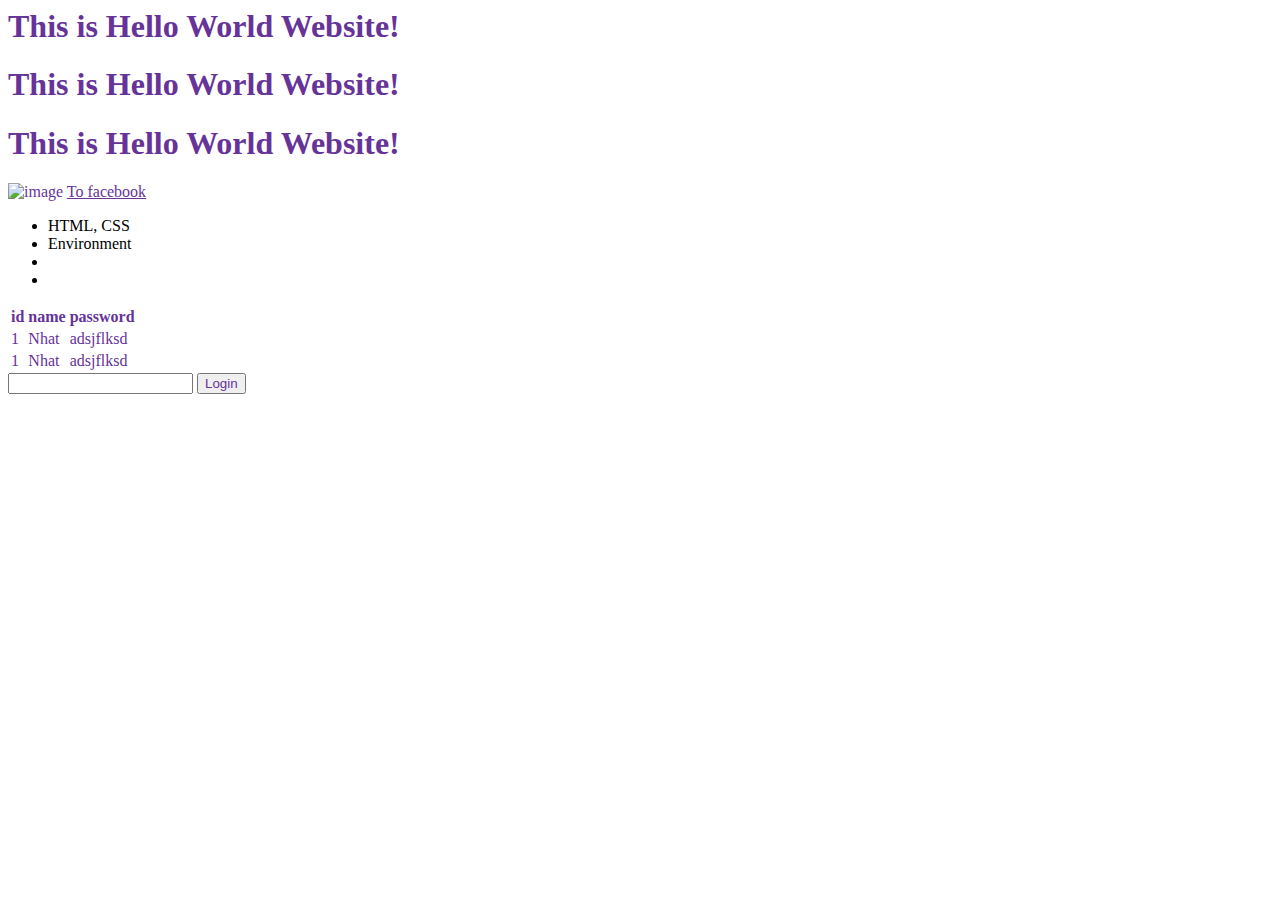
==== index.html @ 2b087d33 "priority in selector" ====
<!DOCTYPE html5>
<html>
    <!-- head part -->
    <head>
        <title>Hello World!</title>
        <meta charset="utf-8">
        <link rel="stylesheet" href="./main.css">
        <!-- <style>
            h1 {
                color: rgb(93, 93, 251);
                font-size: 50px;
            }
        </style> -->
    </head>

    <!-- body part -->
    <body>
        <div>
            <h1 class="id1" title="attribute is thuộc tính of html tags" >This is Hello World Website!</h1>
        <h1 class="id1" title="attribute is thuộc tính of html tags" >This is Hello World Website!</h1>
        <h1 id="id3" title="attribute is thuộc tính of html tags" >This is Hello World Website!</h1>
        
        <img src="https://scontent.fsgn13-4.fna.fbcdn.net/v/t39.30808-6/294324331_769691621149523_960035253082880558_n.jpg?_nc_cat=1&ccb=1-7&_nc_sid=5cd70e&_nc_ohc=cTVqNTHEyHkAX9vRnn-&_nc_ht=scontent.fsgn13-4.fna&oh=00_AT-l4vHf5OkLLjhnEx6G-cRoEMvas5-mtIMmsVnlgS4ktg&oe=62DF2E93" alt="image">
        <a href="https://www.facebook.com/"> To facebook </a>
        <ul>
            <li> HTML, CSS</li>
            <li> Environment </li>
            <li></li>
            <li></li>
        </ul>
        <table>
            <thead> 
                <th>id</th>
                <th>name</th>
                <th>password</th>
            </thead>
            
            <tbody>
                <tr>
                    <td>1</td>
                    <td>Nhat</td>
                    <td>adsjflksd</td>
                </tr>
                <tr>
                    <td>1</td>
                    <td>Nhat</td>
                    <td>adsjflksd</td>
                </tr>
            </tbody>
        </table>

        <input type="">
        <button> Login </button>
        </div>
    </body>

</html>

<!-- 
    1. h1 - h6: heading
    2. p: paragraph
    3. img: image
    4. a: anchor
    5. ul li - unordered list, list item // ol: ordered list
    6. table - thead - tr - td
    7. input: text - checkbox - radio
    8. button
    9. div
 -->

 <!-- 
    !important
    Inline - 1000
    #id - 100
    .class - 10 
    tag - 1
-->
---- main.css ----
li {
    color: black;
}

* {
    color: rebeccapurple;
}
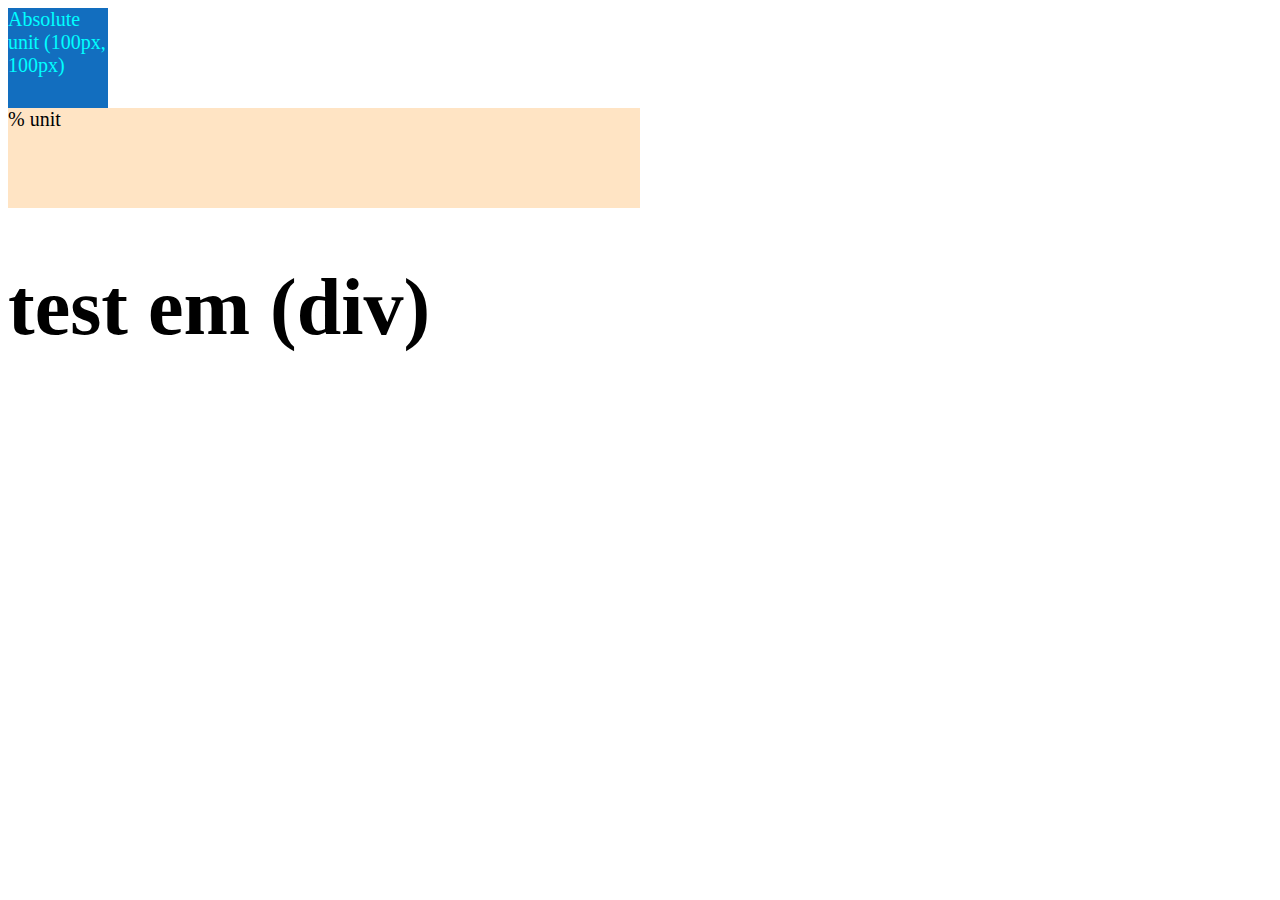
==== commit 2c3b4b11: "HTML units" ====
--- a/index.html
+++ b/index.html
@@ -1,77 +1,27 @@
-<!DOCTYPE html5>
+<!-- 
+    Absolute unit
+        1. px
+
+    Relative unit
+        1. %
+        2. rem
+        3. em
+        4. vw
+        5. vh
+ -->
+
+ <!DOCTYPE html>
 <html>
-    <!-- head part -->
     <head>
-        <title>Hello World!</title>
-        <meta charset="utf-8">
-        <link rel="stylesheet" href="./main.css">
-        <!-- <style>
-            h1 {
-                color: rgb(93, 93, 251);
-                font-size: 50px;
-            }
-        </style> -->
+        <title> Units </title>
+        <meta charset="utf-8"> 
+        <link rel="stylesheet" href="main.css">
     </head>
 
-    <!-- body part -->
     <body>
-        <div>
-            <h1 class="id1" title="attribute is thuộc tính of html tags" >This is Hello World Website!</h1>
-        <h1 class="id1" title="attribute is thuộc tính of html tags" >This is Hello World Website!</h1>
-        <h1 id="id3" title="attribute is thuộc tính of html tags" >This is Hello World Website!</h1>
+        <div class = "box"> Absolute unit (100px, 100px) </div>
+        <div class = "percent_box"> % unit </div>
         
-        <img src="https://scontent.fsgn13-4.fna.fbcdn.net/v/t39.30808-6/294324331_769691621149523_960035253082880558_n.jpg?_nc_cat=1&ccb=1-7&_nc_sid=5cd70e&_nc_ohc=cTVqNTHEyHkAX9vRnn-&_nc_ht=scontent.fsgn13-4.fna&oh=00_AT-l4vHf5OkLLjhnEx6G-cRoEMvas5-mtIMmsVnlgS4ktg&oe=62DF2E93" alt="image">
-        <a href="https://www.facebook.com/"> To facebook </a>
-        <ul>
-            <li> HTML, CSS</li>
-            <li> Environment </li>
-            <li></li>
-            <li></li>
-        </ul>
-        <table>
-            <thead> 
-                <th>id</th>
-                <th>name</th>
-                <th>password</th>
-            </thead>
-            
-            <tbody>
-                <tr>
-                    <td>1</td>
-                    <td>Nhat</td>
-                    <td>adsjflksd</td>
-                </tr>
-                <tr>
-                    <td>1</td>
-                    <td>Nhat</td>
-                    <td>adsjflksd</td>
-                </tr>
-            </tbody>
-        </table>
-
-        <input type="">
-        <button> Login </button>
-        </div>
+        <div><h1> test em (div)</h1></div>
     </body>
-
-</html>
-
-<!-- 
-    1. h1 - h6: heading
-    2. p: paragraph
-    3. img: image
-    4. a: anchor
-    5. ul li - unordered list, list item // ol: ordered list
-    6. table - thead - tr - td
-    7. input: text - checkbox - radio
-    8. button
-    9. div
- -->
-
- <!-- 
-    !important
-    Inline - 1000
-    #id - 100
-    .class - 10 
-    tag - 1
--->+</html>--- a/main.css
+++ b/main.css
@@ -1,8 +1,30 @@
-li {
-    color: black;
+.box {
+    width: 100px;
+    height: 100px;
+    color: aqua;
+    background-color: rgb(18, 110, 191);
 }
 
-* {
-    color: rebeccapurple;
+.percent_box {
+    width: 50%;
+    height: 100px;
+    background-color: bisque;
 }
 
+html {
+    font-size: 1000px;
+}
+
+div {
+    font-size: 20px; 
+    /* html */
+}
+
+h1 {
+    font-size: 4em;
+    /* nearest tag that includes h1 and has font-size */
+}
+
+/* 
+    vw, vh - viewport width, viewport height
+*/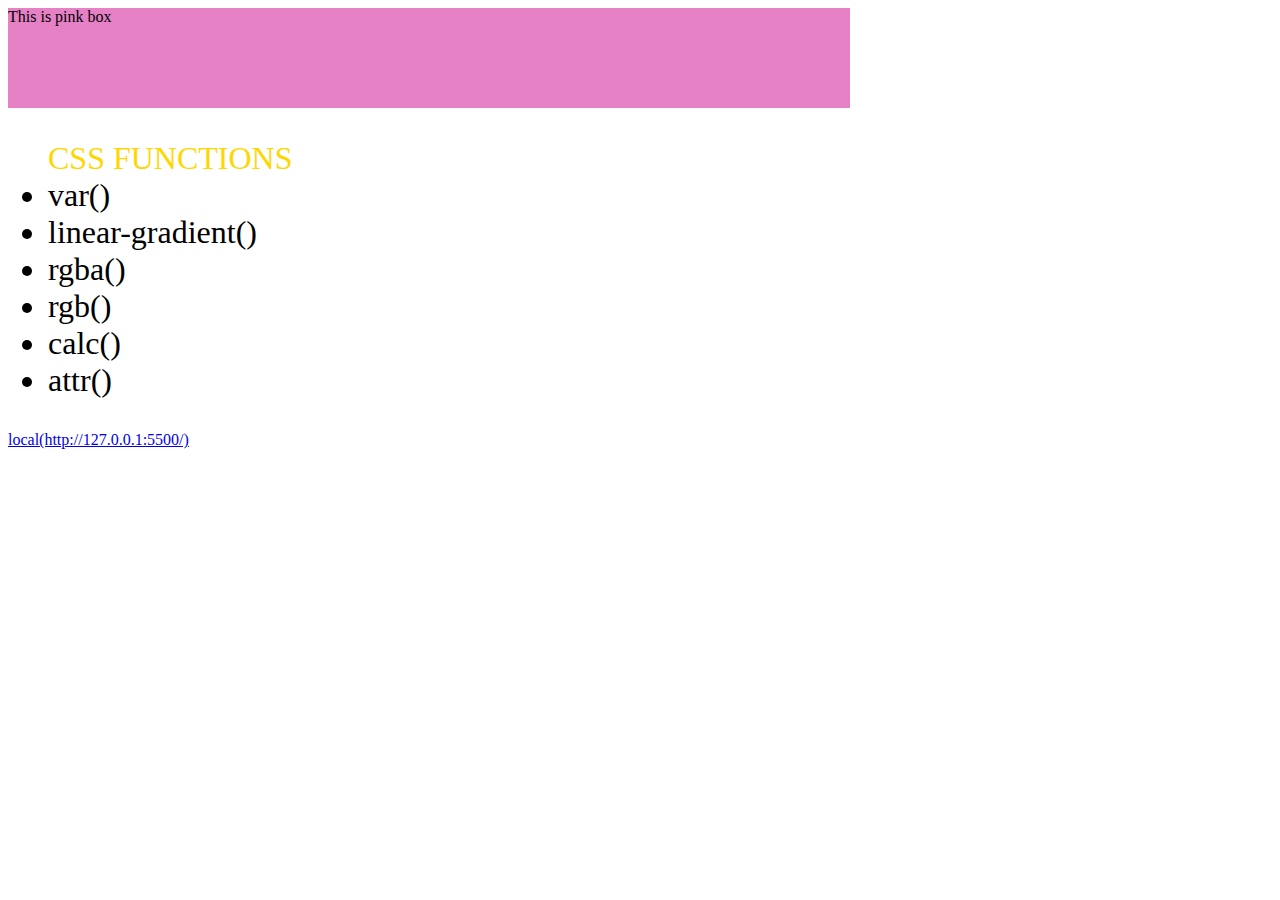
==== commit e67a2947: "css functions" ====
--- a/index.html
+++ b/index.html
@@ -1,27 +1,32 @@
 <!-- 
-    Absolute unit
-        1. px
-
-    Relative unit
-        1. %
-        2. rem
-        3. em
-        4. vw
-        5. vh
+    CSS FUNCTIONS
+    1. var()
+    2. linear-gradient()
+    3. rgba()
+    4. rgb()
+    5. calc()
+    6. attr()
  -->
 
  <!DOCTYPE html>
-<html>
+ <html>
     <head>
-        <title> Units </title>
-        <meta charset="utf-8"> 
+        <title> CSS FUNCTIONS </title>
+        <meta charset="UTF-8">
         <link rel="stylesheet" href="main.css">
     </head>
 
     <body>
-        <div class = "box"> Absolute unit (100px, 100px) </div>
-        <div class = "percent_box"> % unit </div>
-        
-        <div><h1> test em (div)</h1></div>
+        <div class="box" data-title="This is pink box"> </div>
+        <ul class="ul-class">
+            CSS FUNCTIONS
+            <li>var()</li>
+            <li>linear-gradient()</li>
+            <li>rgba()</li>
+            <li>rgb()</li>
+            <li>calc()</li>
+            <li>attr()</li>
+        </ul>
+        <a href="http://127.0.0.1:5500/">local</a>
     </body>
-</html>+ </html>--- a/main.css
+++ b/main.css
@@ -1,30 +1,28 @@
-.box {
-    width: 100px;
-    height: 100px;
-    color: aqua;
-    background-color: rgb(18, 110, 191);
+html {
+    font-size: 100%
 }
 
-.percent_box {
-    width: 50%;
-    height: 100px;
-    background-color: bisque;
+ul {
+    font: bold;
+    color: gold;
+    font-size: 2rem;
 }
 
-html {
-    font-size: 1000px;
+ul li {
+    color: black;
 }
 
-div {
-    font-size: 20px; 
-    /* html */
+.box {
+    width: calc((100px + 5px) * 2 + 50%);
+    height: 100px;
+    background-color: rgba(206, 4, 139, 0.5);
+    /* a: alpha, transparent color */
 }
 
-h1 {
-    font-size: 4em;
-    /* nearest tag that includes h1 and has font-size */
+.box::after {
+    content: attr(data-title);
 }
 
-/* 
-    vw, vh - viewport width, viewport height
-*/+a::after {
+    content: "(" attr(href) ")";
+}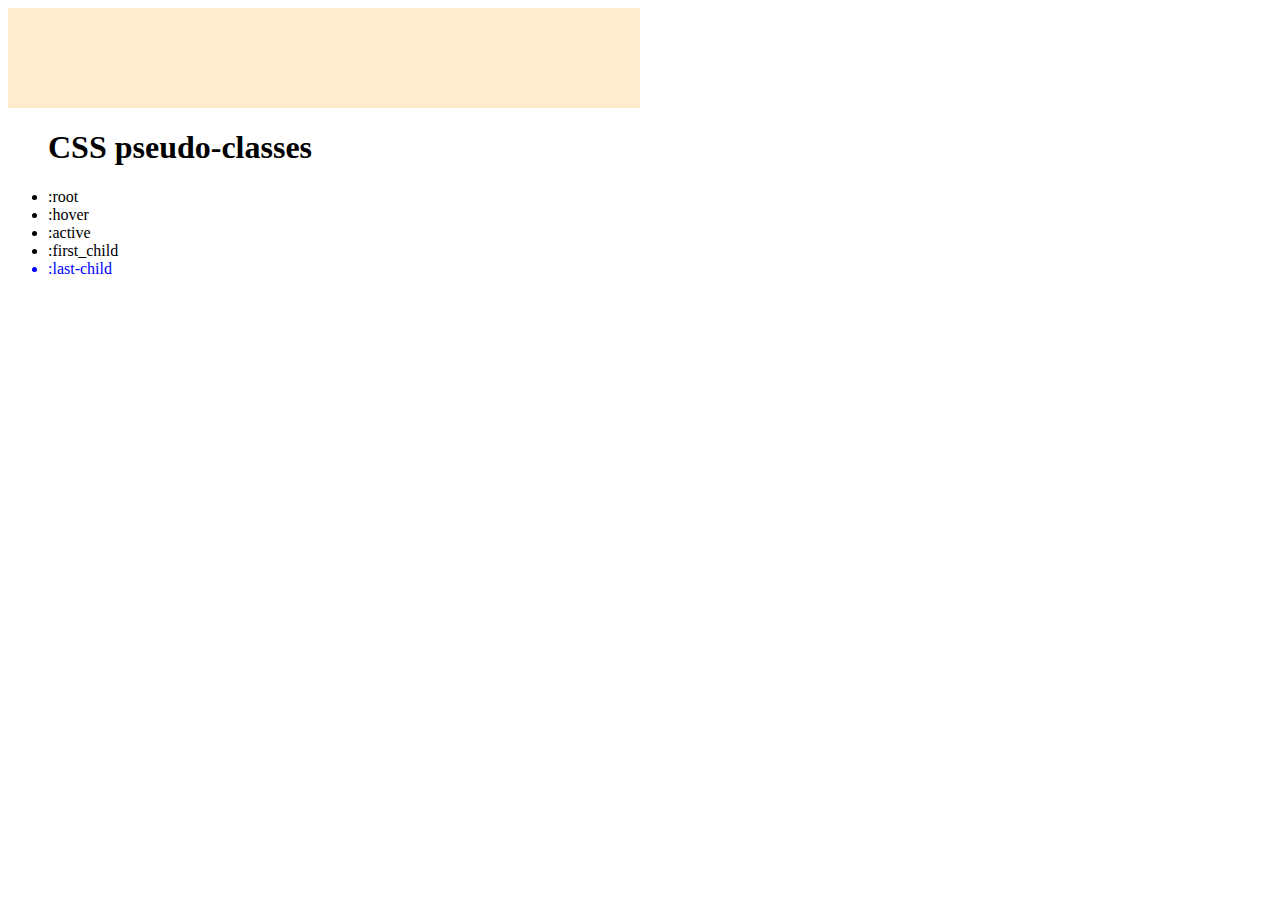
==== commit 969c4439: "CSS Pseudo classes" ====
--- a/index.html
+++ b/index.html
@@ -1,32 +1,25 @@
-<!-- 
-    CSS FUNCTIONS
-    1. var()
-    2. linear-gradient()
-    3. rgba()
-    4. rgb()
-    5. calc()
-    6. attr()
- -->
-
- <!DOCTYPE html>
- <html>
+<!DOCTYPE html>
+<html>
     <head>
-        <title> CSS FUNCTIONS </title>
+        <title> keep going </title>
+        <link rel="stylesheet" href="main.css">
         <meta charset="UTF-8">
-        <link rel="stylesheet" href="main.css">
     </head>
 
+    <link rel="stylesheet" href="main.css">
+
     <body>
-        <div class="box" data-title="This is pink box"> </div>
-        <ul class="ul-class">
-            CSS FUNCTIONS
-            <li>var()</li>
-            <li>linear-gradient()</li>
-            <li>rgba()</li>
-            <li>rgb()</li>
-            <li>calc()</li>
-            <li>attr()</li>
-        </ul>
-        <a href="http://127.0.0.1:5500/">local</a>
+        <div class="box"></div>
+        <div> 
+            <ul>
+                <h1>CSS pseudo-classes</h1>
+                <li>:root</li>
+                <li>:hover</li>
+                <li>:active</li>
+                <li>:first_child</li>
+                <li>:last-child</li>
+            </ul>
+
+        </div>
     </body>
- </html>+</html>--- a/main.css
+++ b/main.css
@@ -1,28 +1,26 @@
-html {
-    font-size: 100%
+.box {
+    width: 50%;
+    height: 100px;
+    background-color: blanchedalmond;
 }
 
-ul {
-    font: bold;
-    color: gold;
-    font-size: 2rem;
+h1:hover {
+    font: italic;
+    color: green;
 }
 
-ul li {
-    color: black;
+li:first-child {
+    color: pink;
 }
 
-.box {
-    width: calc((100px + 5px) * 2 + 50%);
-    height: 100px;
-    background-color: rgba(206, 4, 139, 0.5);
-    /* a: alpha, transparent color */
+li:last-child {
+    color: blue;
 }
 
-.box::after {
-    content: attr(data-title);
+.box:hover {
+    background-color: black;
 }
 
-a::after {
-    content: "(" attr(href) ")";
+.box:active {
+    background-color: brown;
 }--- a/main.css
+++ b/main.css
@@ -1,28 +1,26 @@
-html {
-    font-size: 100%
+.box {
+    width: 50%;
+    height: 100px;
+    background-color: blanchedalmond;
 }
 
-ul {
-    font: bold;
-    color: gold;
-    font-size: 2rem;
+h1:hover {
+    font: italic;
+    color: green;
 }
 
-ul li {
-    color: black;
+li:first-child {
+    color: pink;
 }
 
-.box {
-    width: calc((100px + 5px) * 2 + 50%);
-    height: 100px;
-    background-color: rgba(206, 4, 139, 0.5);
-    /* a: alpha, transparent color */
+li:last-child {
+    color: blue;
 }
 
-.box::after {
-    content: attr(data-title);
+.box:hover {
+    background-color: black;
 }
 
-a::after {
-    content: "(" attr(href) ")";
+.box:active {
+    background-color: brown;
 }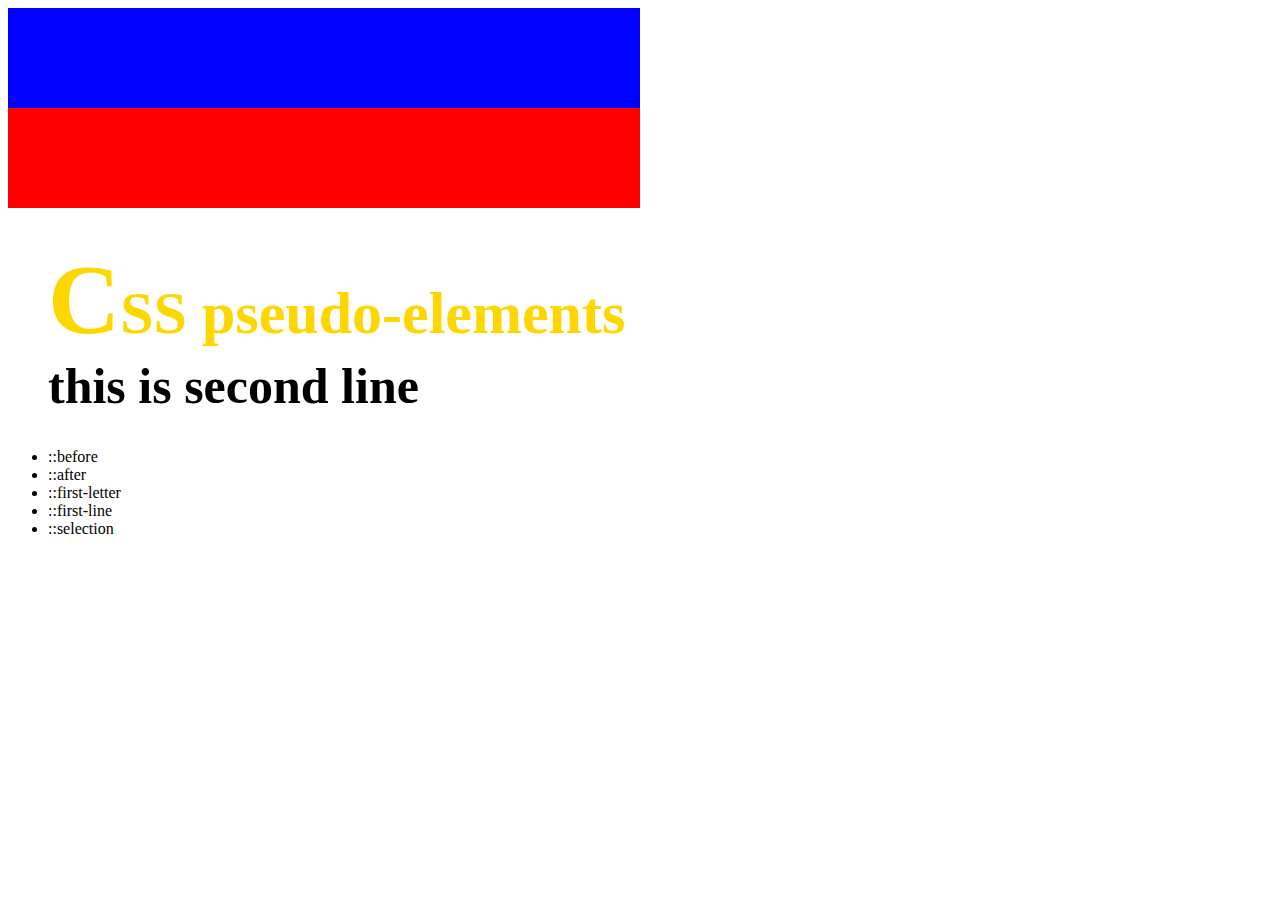
==== commit b4508fe5: "css pseudo-elements" ====
--- a/index.html
+++ b/index.html
@@ -12,12 +12,12 @@
         <div class="box"></div>
         <div> 
             <ul>
-                <h1>CSS pseudo-classes</h1>
-                <li>:root</li>
-                <li>:hover</li>
-                <li>:active</li>
-                <li>:first_child</li>
-                <li>:last-child</li>
+                <h1 style="font-size: 50px;">CSS pseudo-elements<br/> this is second line </h1>
+                <li>::before</li>
+                <li>::after</li>
+                <li>::first-letter</li>
+                <li>::first-line</li>
+                <li>::selection</li>
             </ul>
 
         </div>
--- a/main.css
+++ b/main.css
@@ -1,26 +1,29 @@
-.box {
+.box::before {
+    content: ""; /* must exist*/
+    display: block;
     width: 50%;
     height: 100px;
-    background-color: blanchedalmond;
+    background-color: blue;
 }
 
-h1:hover {
-    font: italic;
-    color: green;
+.box::after {
+    content: ""; /* must exist*/
+    display: block;
+    width: 50%;
+    height: 100px;
+    background-color: red;
 }
 
-li:first-child {
-    color: pink;
+h1::first-letter {
+    font-size: 100px;
+    color: gold;
 }
 
-li:last-child {
-    color: blue;
+h1::first-line {
+    font-size: 60px;
+    color: gold;
 }
 
-.box:hover {
-    background-color: black;
-}
-
-.box:active {
-    background-color: brown;
+h1::selection {
+    color: pink;
 }--- a/main.css
+++ b/main.css
@@ -1,26 +1,29 @@
-.box {
+.box::before {
+    content: ""; /* must exist*/
+    display: block;
     width: 50%;
     height: 100px;
-    background-color: blanchedalmond;
+    background-color: blue;
 }
 
-h1:hover {
-    font: italic;
-    color: green;
+.box::after {
+    content: ""; /* must exist*/
+    display: block;
+    width: 50%;
+    height: 100px;
+    background-color: red;
 }
 
-li:first-child {
-    color: pink;
+h1::first-letter {
+    font-size: 100px;
+    color: gold;
 }
 
-li:last-child {
-    color: blue;
+h1::first-line {
+    font-size: 60px;
+    color: gold;
 }
 
-.box:hover {
-    background-color: black;
-}
-
-.box:active {
-    background-color: brown;
+h1::selection {
+    color: pink;
 }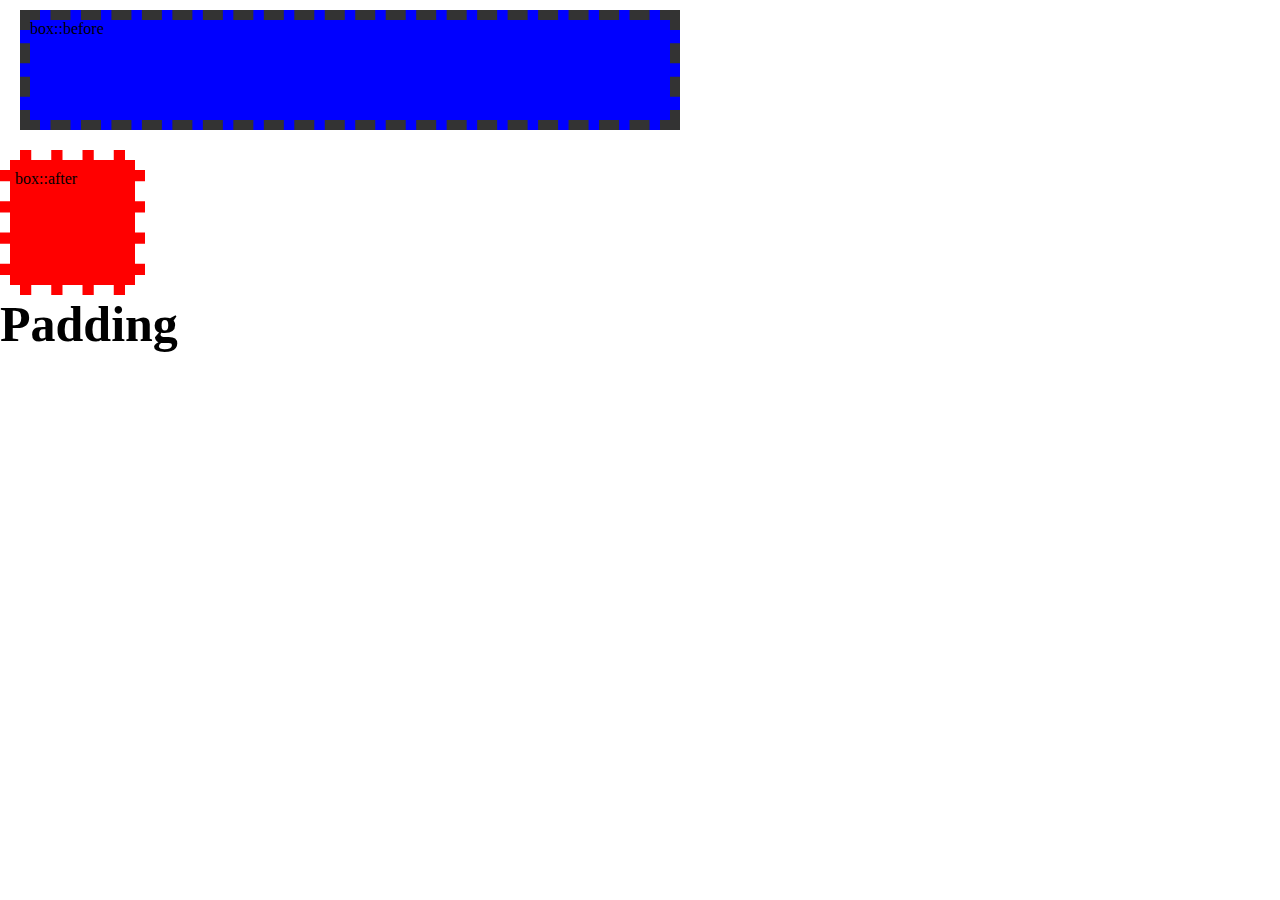
==== commit b36dc79e: "padding - border - margin" ====
--- a/index.html
+++ b/index.html
@@ -1,3 +1,7 @@
+<!-- 
+    size = actual_size + padding + border
+    margin: hmm, it likes pushing block top right down left
+ -->
 <!DOCTYPE html>
 <html>
     <head>
@@ -12,12 +16,8 @@
         <div class="box"></div>
         <div> 
             <ul>
-                <h1 style="font-size: 50px;">CSS pseudo-elements<br/> this is second line </h1>
-                <li>::before</li>
-                <li>::after</li>
-                <li>::first-letter</li>
-                <li>::first-line</li>
-                <li>::selection</li>
+                <h1 style="font-size: 50px;">Padding<br/></h1>
+                
             </ul>
 
         </div>
--- a/main.css
+++ b/main.css
@@ -1,29 +1,29 @@
+* {
+    margin: 0px;
+    padding: 0px;
+}
 .box::before {
-    content: ""; /* must exist*/
+    content: "box::before"; /* must exist*/
     display: block;
     width: 50%;
     height: 100px;
     background-color: blue;
+
+    border: 10px dashed #333;
+
+    margin: 10px 20px;
 }
 
 .box::after {
-    content: ""; /* must exist*/
+    margin-top: 20px;
+    content: "box::after"; /* must exist*/
     display: block;
-    width: 50%;
+    width: 100px;
     height: 100px;
     background-color: red;
+    padding: 10px 20px 15px 5px;
+
+    border-width: 10px;
+    border-style: dashed;
+    border-color: white;
 }
-
-h1::first-letter {
-    font-size: 100px;
-    color: gold;
-}
-
-h1::first-line {
-    font-size: 60px;
-    color: gold;
-}
-
-h1::selection {
-    color: pink;
-}--- a/main.css
+++ b/main.css
@@ -1,29 +1,29 @@
+* {
+    margin: 0px;
+    padding: 0px;
+}
 .box::before {
-    content: ""; /* must exist*/
+    content: "box::before"; /* must exist*/
     display: block;
     width: 50%;
     height: 100px;
     background-color: blue;
+
+    border: 10px dashed #333;
+
+    margin: 10px 20px;
 }
 
 .box::after {
-    content: ""; /* must exist*/
+    margin-top: 20px;
+    content: "box::after"; /* must exist*/
     display: block;
-    width: 50%;
+    width: 100px;
     height: 100px;
     background-color: red;
+    padding: 10px 20px 15px 5px;
+
+    border-width: 10px;
+    border-style: dashed;
+    border-color: white;
 }
-
-h1::first-letter {
-    font-size: 100px;
-    color: gold;
-}
-
-h1::first-line {
-    font-size: 60px;
-    color: gold;
-}
-
-h1::selection {
-    color: pink;
-}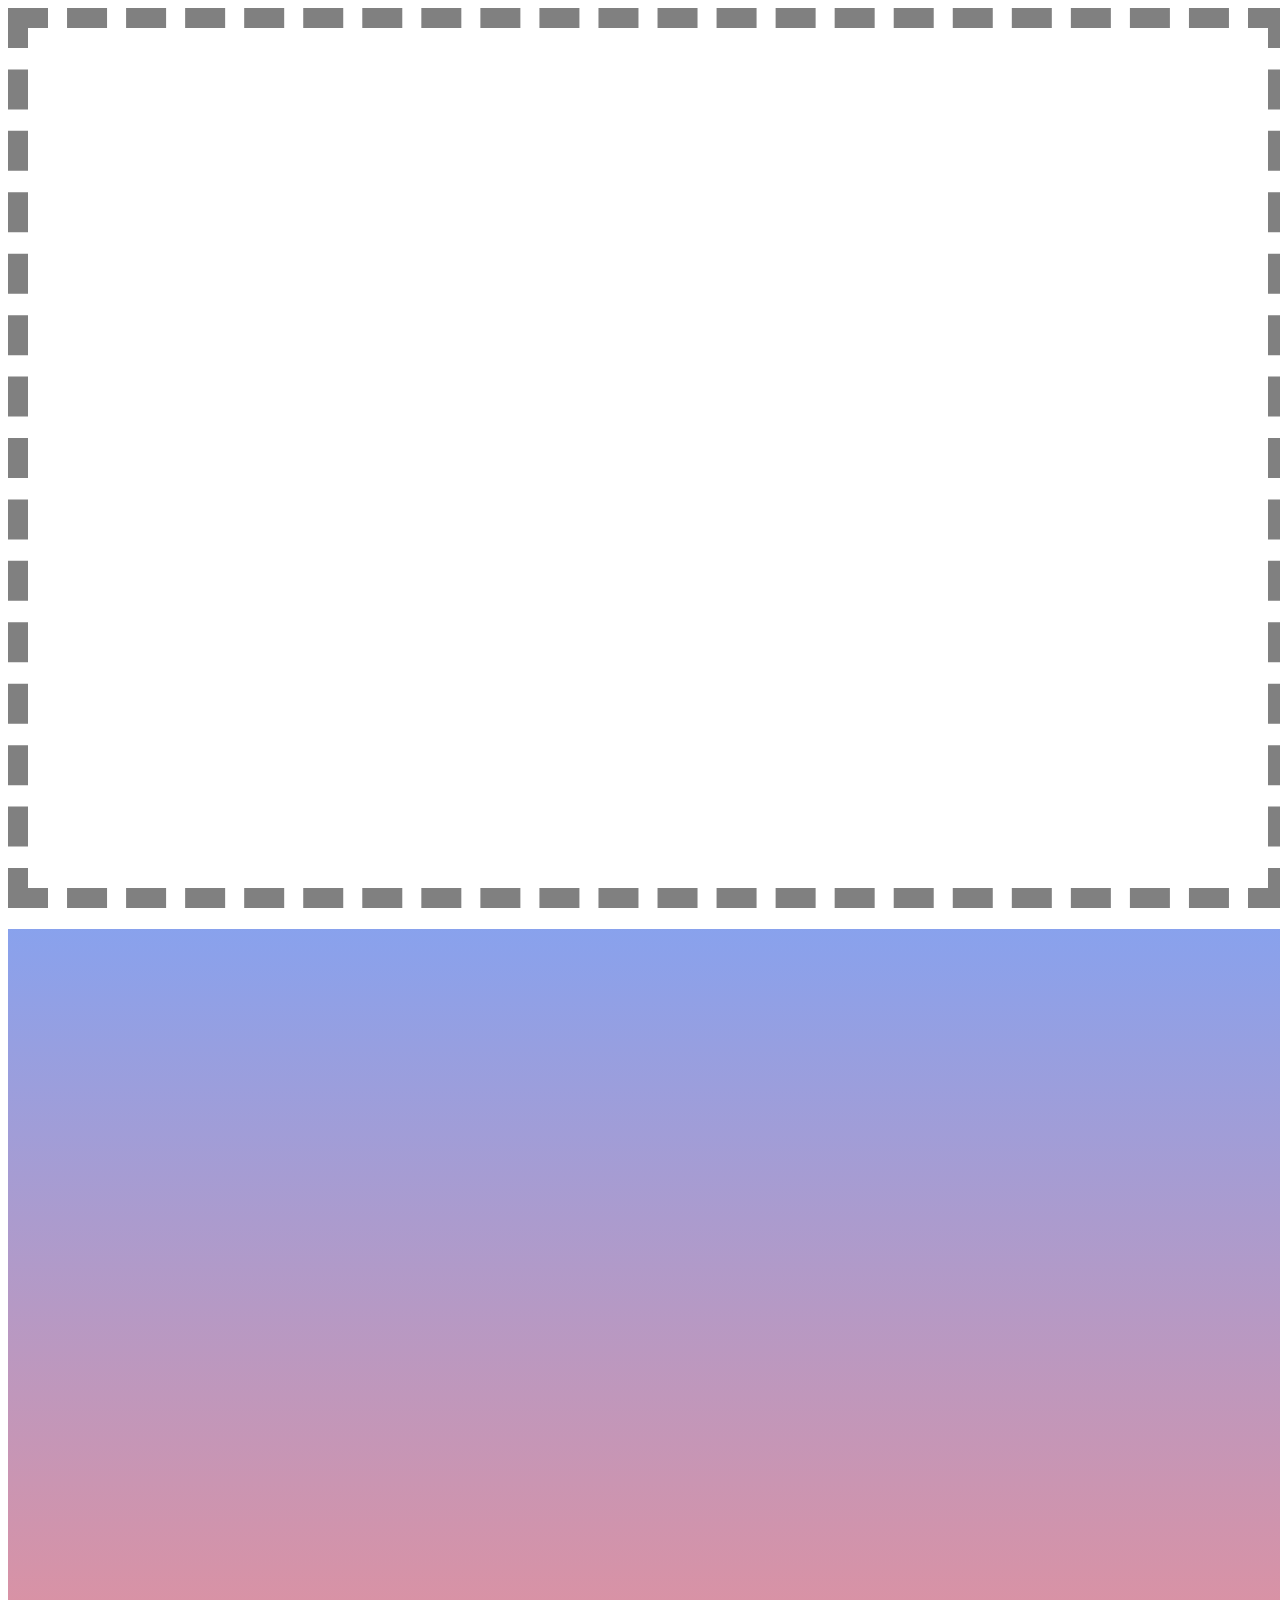
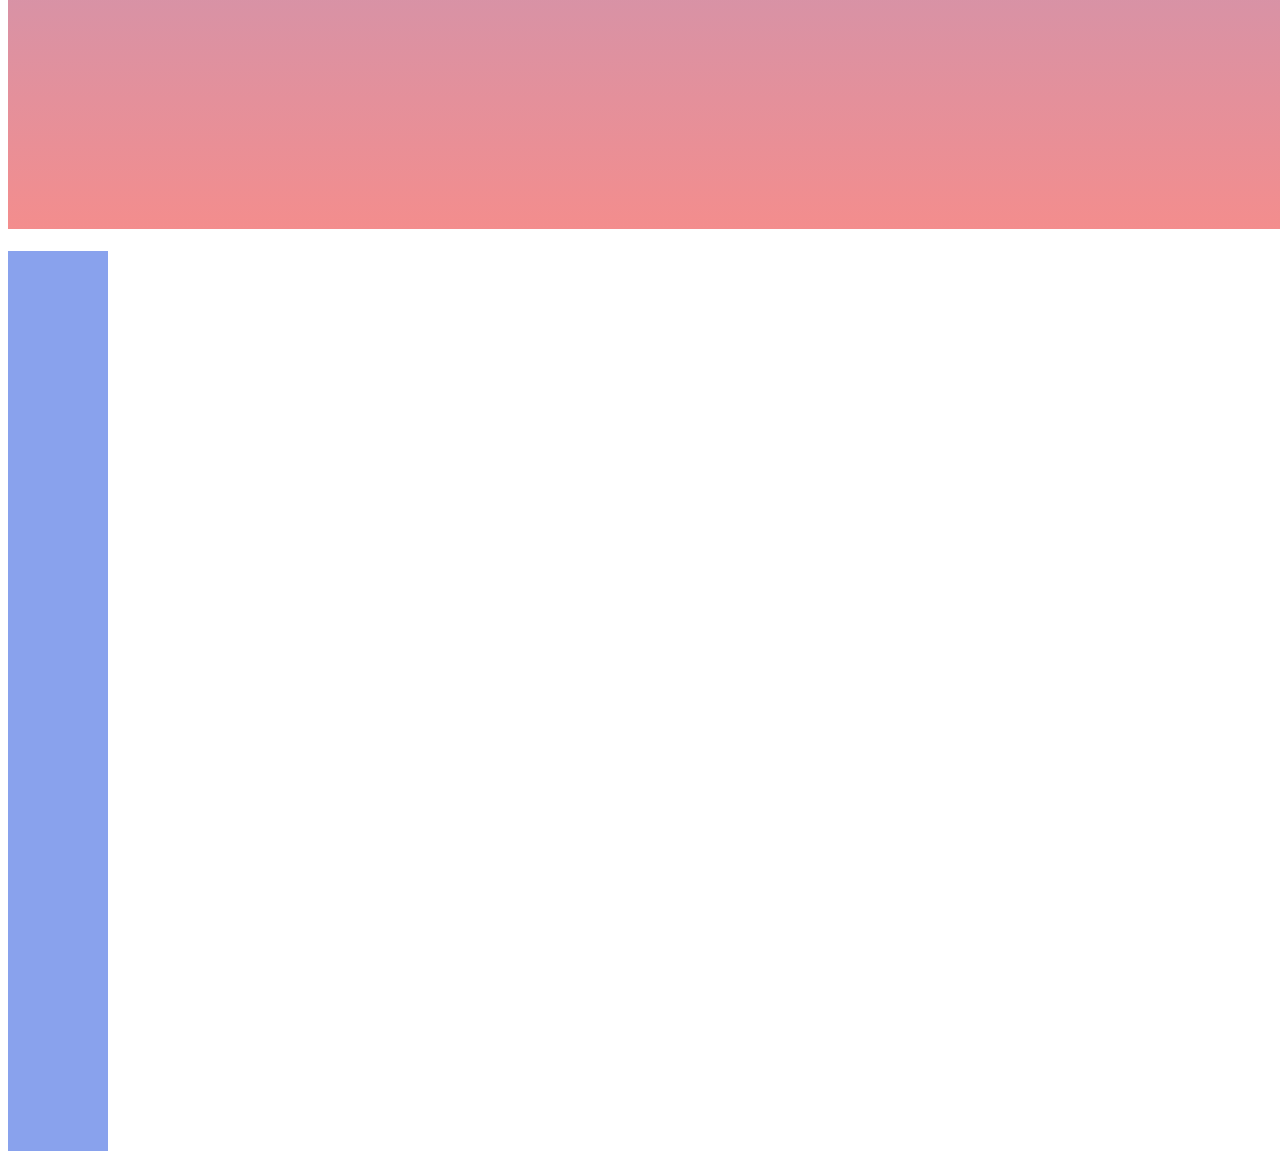
==== commit 5bf7e2dd: "backfournd image" ====
--- a/index.html
+++ b/index.html
@@ -1,25 +1,15 @@
-<!-- 
-    size = actual_size + padding + border
-    margin: hmm, it likes pushing block top right down left
- -->
 <!DOCTYPE html>
 <html>
     <head>
-        <title> keep going </title>
+        <title> background-image</title>
+        <meta charset="utf-8">
+        
         <link rel="stylesheet" href="main.css">
-        <meta charset="UTF-8">
     </head>
 
-    <link rel="stylesheet" href="main.css">
-
     <body>
-        <div class="box"></div>
-        <div> 
-            <ul>
-                <h1 style="font-size: 50px;">Padding<br/></h1>
-                
-            </ul>
-
-        </div>
+        <div> </div>
+        <h1> </h1>
+        <h2> </h2>
     </body>
 </html>--- a/main.css
+++ b/main.css
@@ -1,29 +1,32 @@
-* {
-    margin: 0px;
-    padding: 0px;
-}
-.box::before {
-    content: "box::before"; /* must exist*/
-    display: block;
-    width: 50%;
-    height: 100px;
-    background-color: blue;
+div {
+    width: 100vw;
+    height: 100vh;
+    background-size: cover;
+    background-image:   url(https://www.intel.vn/content/dam/www/public/us/en/images/partner-alliance/rwd/icons/a1145752-cloud-specialist-icon-rwd.png.rendition.intel.web.864.486.png),
+                        url(https://images.unsplash.com/photo-1453728013993-6d66e9c9123a?ixlib=rb-1.2.1&ixid=MnwxMjA3fDB8MHxzZWFyY2h8Mnx8dmlld3xlbnwwfHwwfHw%3D&w=1000&q=80);
+    background-repeat: no-repeat;
 
-    border: 10px dashed #333;
+    border: 20px dashed gray;
+    padding: 50px;
+    box-sizing: border-box;
 
-    margin: 10px 20px;
+    background-origin: content-box;
 }
 
-.box::after {
-    margin-top: 20px;
-    content: "box::after"; /* must exist*/
-    display: block;
+h1 {
+    width: 100vw;
+    height: 100vh;
+    background-image: 
+    linear-gradient(0, rgba(232, 28, 28, 0.5), rgb(19, 69, 219, 0.5)),
+    url(https://images.unsplash.com/photo-1453728013993-6d66e9c9123a?ixlib=rb-1.2.1&ixid=MnwxMjA3fDB8MHxzZWFyY2h8Mnx8dmlld3xlbnwwfHwwfHw%3D&w=1000&q=80);
+    background-size: cover;
+    background-repeat: no-repeat;
+    
+    background-position: top center;
+}
+
+h2 {
     width: 100px;
-    height: 100px;
-    background-color: red;
-    padding: 10px 20px 15px 5px;
-
-    border-width: 10px;
-    border-style: dashed;
-    border-color: white;
-}
+    height: 100vh;
+    background:rgb(19, 69, 219, 0.5) no-repeat center / cover; 
+}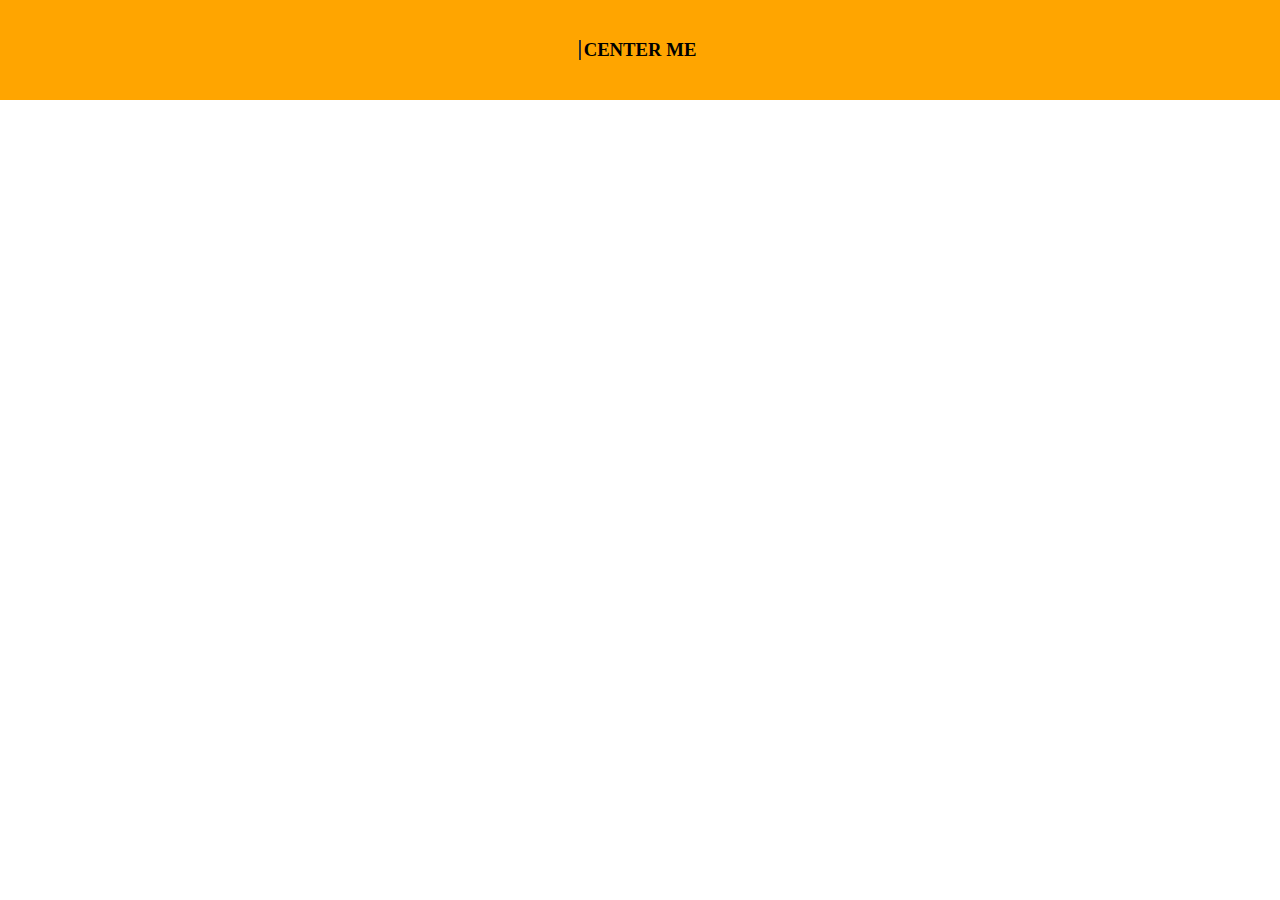
==== commit 577108d3: "text-align center" ====
--- a/index.html
+++ b/index.html
@@ -1,15 +1,14 @@
 <!DOCTYPE html>
 <html>
     <head>
-        <title> background-image</title>
-        <meta charset="utf-8">
-        
+        <title> tricks and tips</title>
+        <meta charset="UTF-8">
         <link rel="stylesheet" href="main.css">
     </head>
 
     <body>
-        <div> </div>
-        <h1> </h1>
-        <h2> </h2>
+        <div class="box">
+            <h3> CENTER ME </h3>
+        </div>
     </body>
 </html>--- a/main.css
+++ b/main.css
@@ -1,32 +1,36 @@
-div {
-    width: 100vw;
-    height: 100vh;
-    background-size: cover;
-    background-image:   url(https://www.intel.vn/content/dam/www/public/us/en/images/partner-alliance/rwd/icons/a1145752-cloud-specialist-icon-rwd.png.rendition.intel.web.864.486.png),
-                        url(https://images.unsplash.com/photo-1453728013993-6d66e9c9123a?ixlib=rb-1.2.1&ixid=MnwxMjA3fDB8MHxzZWFyY2h8Mnx8dmlld3xlbnwwfHwwfHw%3D&w=1000&q=80);
-    background-repeat: no-repeat;
-
-    border: 20px dashed gray;
-    padding: 50px;
-    box-sizing: border-box;
-
-    background-origin: content-box;
+* {
+    padding: 0;
+    margin: 0;
 }
 
-h1 {
-    width: 100vw;
-    height: 100vh;
-    background-image: 
-    linear-gradient(0, rgba(232, 28, 28, 0.5), rgb(19, 69, 219, 0.5)),
-    url(https://images.unsplash.com/photo-1453728013993-6d66e9c9123a?ixlib=rb-1.2.1&ixid=MnwxMjA3fDB8MHxzZWFyY2h8Mnx8dmlld3xlbnwwfHwwfHw%3D&w=1000&q=80);
-    background-size: cover;
-    background-repeat: no-repeat;
-    
-    background-position: top center;
+.box {
+    background-color: orange;
+    height: 100px;
+
+    /* text-align: center;  */
+    /* can be inherited */
+    display: flex;
+    /* align-items: center; */
+    /* justify-content: space-around; */
+
 }
 
-h2 {
-    width: 100px;
-    height: 100vh;
-    background:rgb(19, 69, 219, 0.5) no-repeat center / cover; 
+h3 {
+    /* line-height: 100px;  */
+    /* can be inherited too */
+    /* margin: auto; */
+    margin: auto;
+    position: relative;
+}
+
+h3::after {
+    position: absolute;
+
+    content: "";
+    border-left: 2px solid #333;
+    left: -5px;
+    height: 20px;
+
+    top: 50%;
+    transform: translateY(-50%);
 }